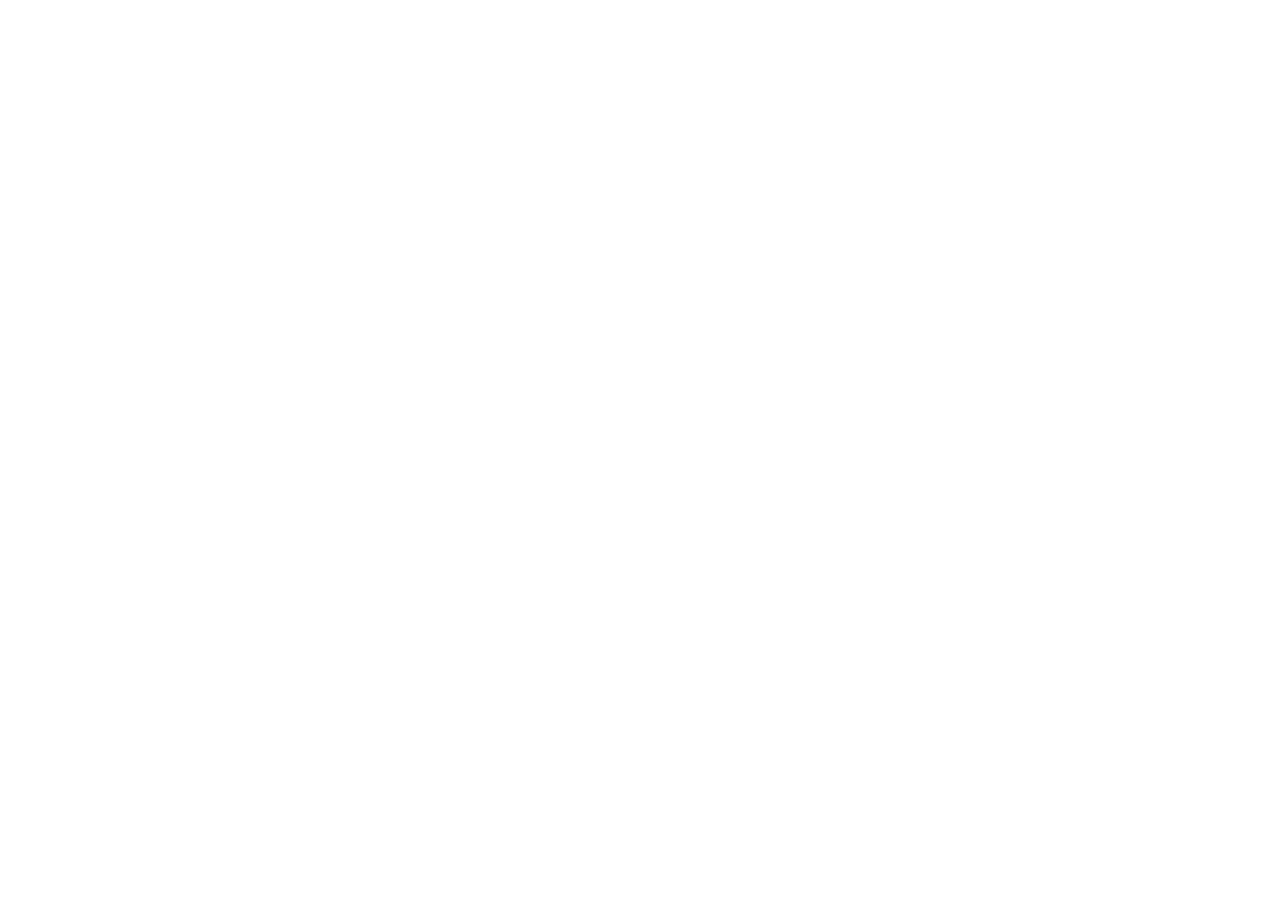
==== index.html @ e8ef4713 "Js" ====
<!DOCTYPE html>
<html lang="en">
<head>
    <meta charset="UTF-8">
    <meta http-equiv="X-UA-Compatible" content="IE=edge">
    <meta name="viewport" content="width=device-width, initial-scale=1.0">
    <title>Practicas.js</title>
</head>
<body>
    <script src="./Practica.js"></script>
</body>
</html>
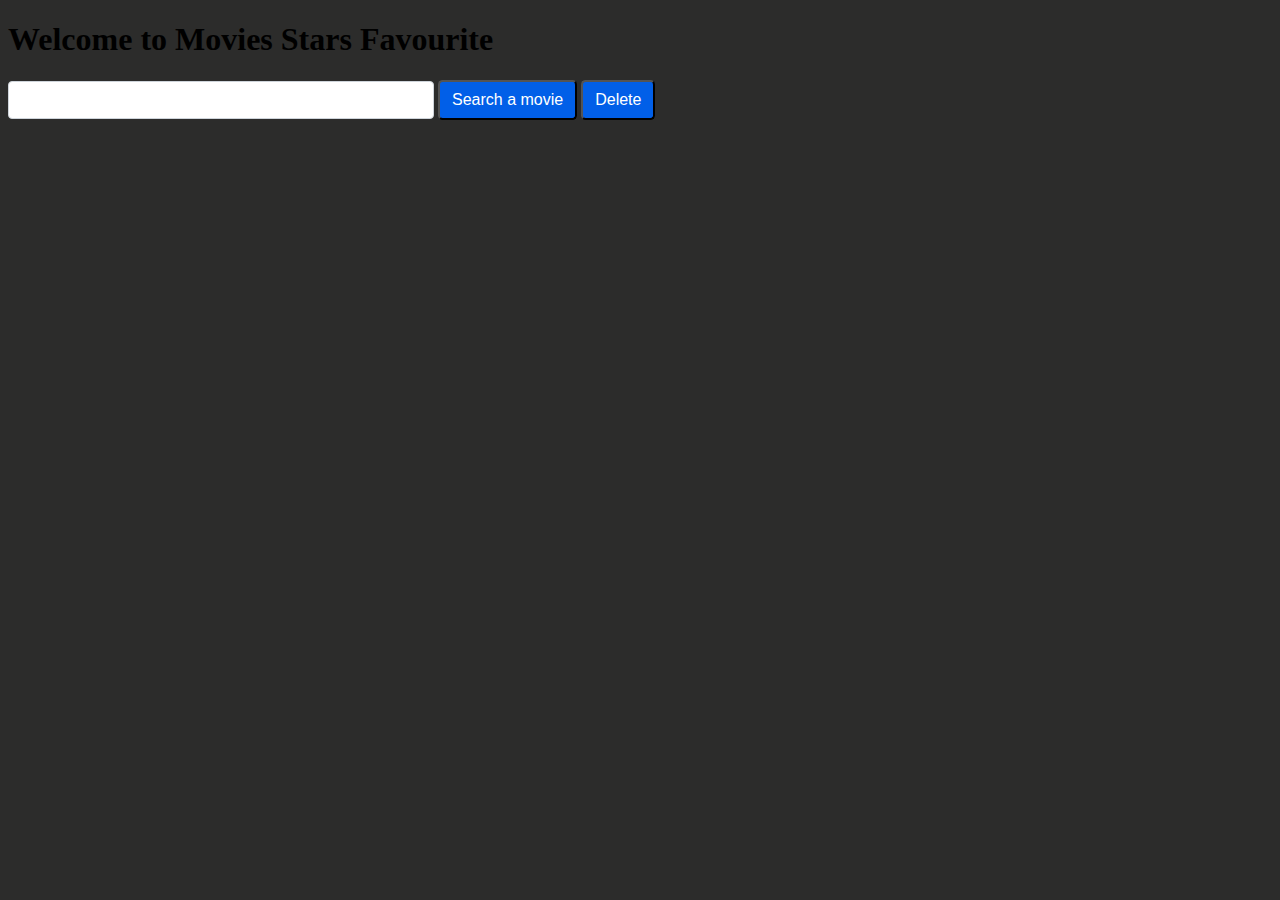
==== commit dec82a1c: "26/05" ====
--- a/index.html
+++ b/index.html
@@ -1,12 +1,49 @@
 <!DOCTYPE html>
 <html lang="en">
-<head>
-    <meta charset="UTF-8">
-    <meta http-equiv="X-UA-Compatible" content="IE=edge">
-    <meta name="viewport" content="width=device-width, initial-scale=1.0">
-    <title>Practicas.js</title>
-</head>
-<body>
-    <script src="./Practica.js"></script>
-</body>
+  <head>
+    <meta charset="UTF-8" />
+    <meta http-equiv="X-UA-Compatible" content="IE=edge" />
+    <meta name="viewport" content="width=device-width, initial-scale=1.0" />
+    <title>Movie Stars</title>
+    <link rel="stylesheet" href="./StyleFlow.css">
+  </head>
+  <script type="./script.js">
+    const buscarPelicula = () => {
+      const nombreDePelicula = document.getElementById("nombre_pelicula").value;
+
+      fetch(
+        `https://api.themoviedb.org/3/search/movie?api_key=af0e0a76ec3a39a7dc32e7f88e6e6968&language=en-US&query=${nombreDePelicula}&page=1&include_adult=false`,
+        {
+          method: "GET",
+          redirect: "follow",
+        }
+      )
+        .then((success) => success.json())
+        .then((data) => {
+          console.log(data.results);
+          for (const pelicula of data.results) {
+            let listItem = document.createElement("li");
+            listItem.appendChild(document.createElement("strong")).textContent =
+              pelicula.original_title;
+            document.getElementById("lista").appendChild(listItem);
+          }
+        })
+        .catch((error) => {
+          console.log(error);
+        });
+    };
+  </script>
+  <body>
+    <div>
+      
+      <div class="container">
+          <h1>Welcome to Movies Stars Favourite</h1>
+       <input id="nombre_pelicula"/>   
+      <button onClick="buscarPelicula()" id="search">Search a movie</button>
+      <button type="reset" id="delete">Delete</button>
+      </div>
+
+      <ul id="lista"></ul>
+    </div>
+  </body>
 </html>--- a/StyleFlow.css
+++ b/StyleFlow.css
@@ -0,0 +1,68 @@
+
+
+body {
+    background-color: #2C2C2B;
+}
+
+.form-group {
+    margin-bottom: 1rem;
+    display: inline-flex;
+}
+
+
+
+#nombre_pelicula {
+    width: 400px;
+    padding: .375rem .75rem;
+    font-size: 1rem;
+    font-weight: 400;
+    line-height: 1.5;
+    outline: none;
+    color: #495057;
+    background-color: #fff;
+    border: 1px solid #ced4da;
+    border-radius: .25rem;
+
+}
+
+#search {
+    color: #fff;
+    background-color: #015FE8;
+    outline: none;
+    min-height: 30px;
+    font-weight: 380;
+    text-align: center;
+    cursor: pointer;
+    padding: .375rem .75rem;
+    font-size: 1rem;
+    line-height: 1.5;
+    border-radius: .29rem;
+}
+
+#search:hover {
+    background-color: black;
+    color: red;
+    transition: ease-in .4s;
+    box-shadow: 2px 4px 13px -6px rgb(105, 244, 198);
+}
+
+#delete {
+    color: #fff;
+    background-color: #015FE8;
+    outline: none;
+    min-height: 30px;
+    font-weight: 380;
+    text-align: center;
+    cursor: pointer;
+    padding: .375rem .75rem;
+    font-size: 1rem;
+    line-height: 1.5;
+    border-radius: .29rem;
+}
+
+#delete:hover {
+    background-color: black;
+    color: red;
+    transition: ease-in .4s;
+    box-shadow: 2px 4px 13px -6px rgb(105, 244, 198);
+}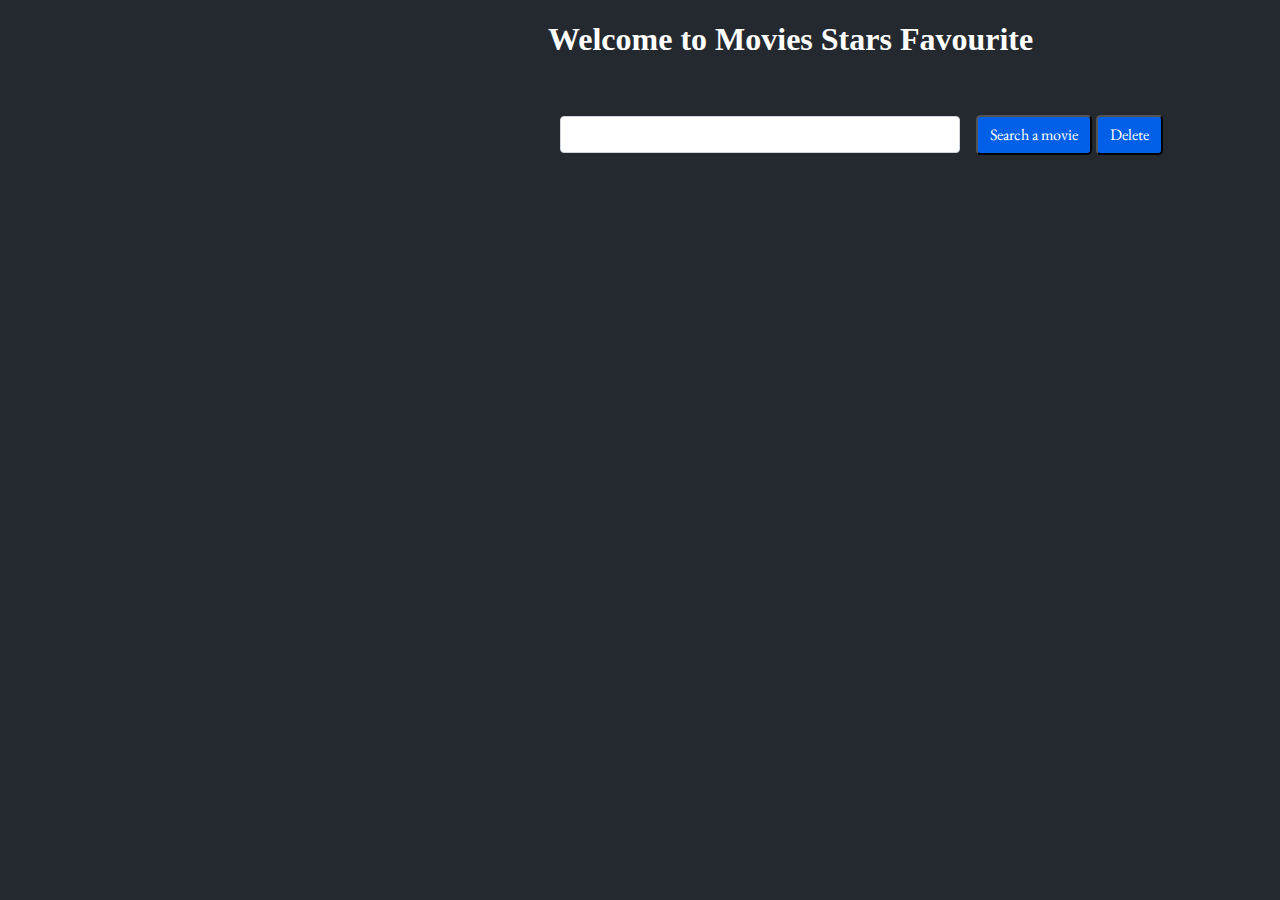
==== commit 1793b75d: "27" ====
--- a/index.html
+++ b/index.html
@@ -5,45 +5,23 @@
     <meta http-equiv="X-UA-Compatible" content="IE=edge" />
     <meta name="viewport" content="width=device-width, initial-scale=1.0" />
     <title>Movie Stars</title>
-    <link rel="stylesheet" href="./StyleFlow.css">
+    <link rel="stylesheet" href="StyleFlow.css">
   </head>
-  <script type="./script.js">
-    const buscarPelicula = () => {
-      const nombreDePelicula = document.getElementById("nombre_pelicula").value;
+  <body>
+    
+    <div class="container">
+      <h1>Welcome to Movies Stars Favourite</h1>
 
-      fetch(
-        `https://api.themoviedb.org/3/search/movie?api_key=af0e0a76ec3a39a7dc32e7f88e6e6968&language=en-US&query=${nombreDePelicula}&page=1&include_adult=false`,
-        {
-          method: "GET",
-          redirect: "follow",
-        }
-      )
-        .then((success) => success.json())
-        .then((data) => {
-          console.log(data.results);
-          for (const pelicula of data.results) {
-            let listItem = document.createElement("li");
-            listItem.appendChild(document.createElement("strong")).textContent =
-              pelicula.original_title;
-            document.getElementById("lista").appendChild(listItem);
-          }
-        })
-        .catch((error) => {
-          console.log(error);
-        });
-    };
-  </script>
-  <body>
-    <div>
-      
-      <div class="container">
-          <h1>Welcome to Movies Stars Favourite</h1>
-       <input id="nombre_pelicula"/>   
+    <form>
+      <div class="form-group">
+       <input id="nombre_pelicula"/>
+      </div>    
       <button onClick="buscarPelicula()" id="search">Search a movie</button>
-      <button type="reset" id="delete">Delete</button>
-      </div>
-
+      <button type="reset" id="delet">Delete</button>
+    </form>
       <ul id="lista"></ul>
     </div>
+
+    <script src="script.js"></script>
   </body>
 </html>--- a/StyleFlow.css
+++ b/StyleFlow.css
@@ -1,19 +1,34 @@
+@import url('https://fonts.googleapis.com/css2?family=EB+Garamond&display=swap');
+
+
+* {
+    box-sizing: border-box;
+    font-family: Century Gothic;
+}
 
 
 body {
-    background-color: #2C2C2B;
+    background-color: #24292f;
+    font-family: 'EB Garamond', serif;
+    color: #fff;
 }
+
+
 
 .form-group {
     margin-bottom: 1rem;
     display: inline-flex;
 }
 
+.form-group,#nombre_pelicula {
+    margin-top: .75rem;
+    padding: .75rem;
 
+}
 
 #nombre_pelicula {
     width: 400px;
-    padding: .375rem .75rem;
+    padding: .355rem .55rem;
     font-size: 1rem;
     font-weight: 400;
     line-height: 1.5;
@@ -22,8 +37,13 @@
     background-color: #fff;
     border: 1px solid #ced4da;
     border-radius: .25rem;
+}
 
+
+#search,.container {
+    padding-left: 60vh;
 }
+
 
 #search {
     color: #fff;
@@ -37,6 +57,7 @@
     font-size: 1rem;
     line-height: 1.5;
     border-radius: .29rem;
+    font-family: 'EB Garamond', serif;
 }
 
 #search:hover {
@@ -46,7 +67,7 @@
     box-shadow: 2px 4px 13px -6px rgb(105, 244, 198);
 }
 
-#delete {
+#delet {
     color: #fff;
     background-color: #015FE8;
     outline: none;
@@ -58,9 +79,10 @@
     font-size: 1rem;
     line-height: 1.5;
     border-radius: .29rem;
+    font-family: 'EB Garamond', serif;
 }
 
-#delete:hover {
+#delet:hover {
     background-color: black;
     color: red;
     transition: ease-in .4s;
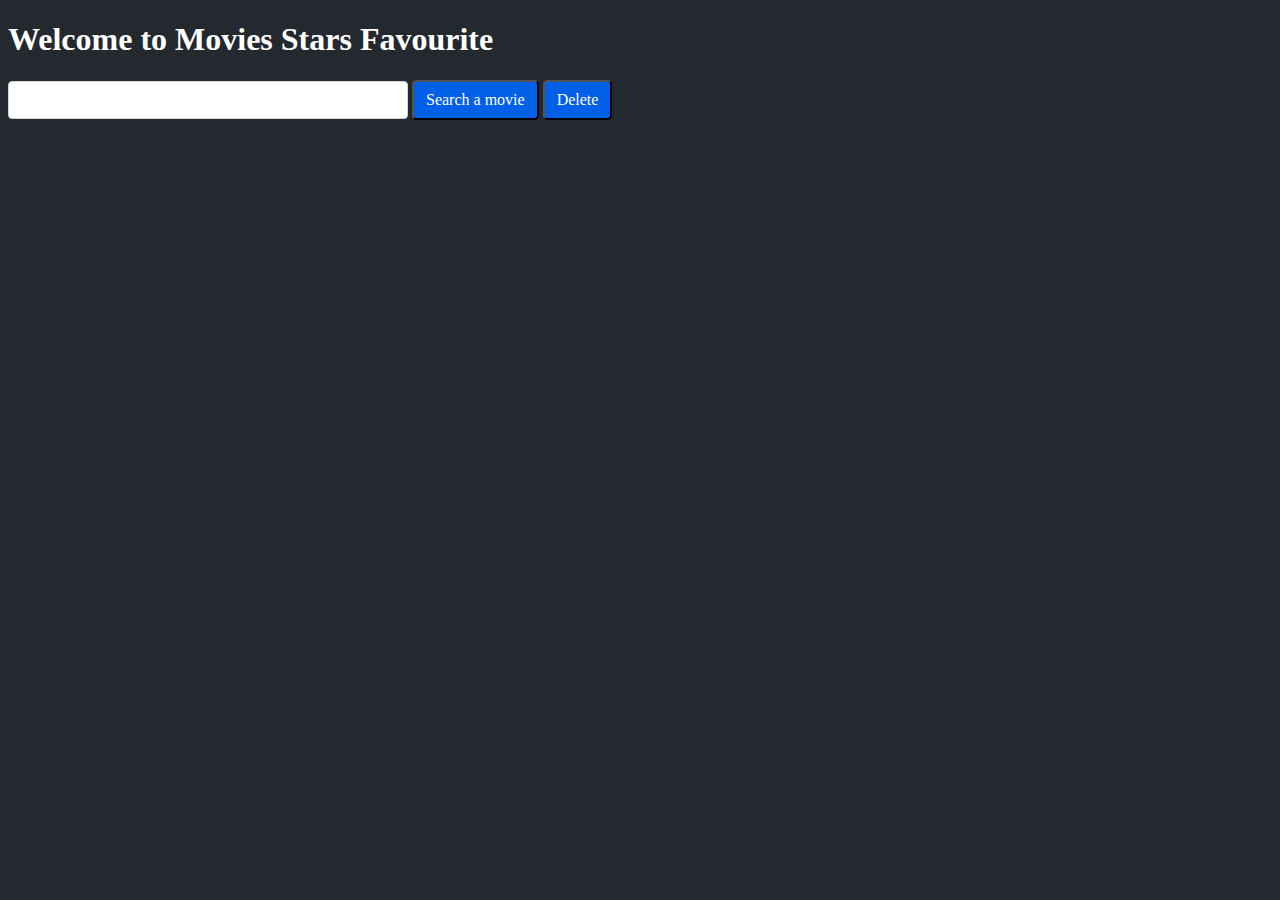
==== commit aea65662: "Final changes" ====
--- a/index.html
+++ b/index.html
@@ -11,17 +11,13 @@
     
     <div class="container">
       <h1>Welcome to Movies Stars Favourite</h1>
-
-    <form>
-      <div class="form-group">
-       <input id="nombre_pelicula"/>
-      </div>    
+      <input id="nombre_pelicula"> 
       <button onClick="buscarPelicula()" id="search">Search a movie</button>
-      <button type="reset" id="delet">Delete</button>
-    </form>
-      <ul id="lista"></ul>
+      <button type="reset" id="delete">Delete</button>
     </div>
 
-    <script src="script.js"></script>
+    <div id="lista"></div>
+
+  <script src="script.js"></script>
   </body>
 </html>--- a/StyleFlow.css
+++ b/StyleFlow.css
@@ -1,11 +1,9 @@
 @import url('https://fonts.googleapis.com/css2?family=EB+Garamond&display=swap');
 
-
-* {
+*{
     box-sizing: border-box;
     font-family: Century Gothic;
 }
-
 
 body {
     background-color: #24292f;
@@ -13,22 +11,16 @@
     color: #fff;
 }
 
-
-
 .form-group {
     margin-bottom: 1rem;
     display: inline-flex;
 }
 
-.form-group,#nombre_pelicula {
-    margin-top: .75rem;
-    padding: .75rem;
 
-}
 
 #nombre_pelicula {
     width: 400px;
-    padding: .355rem .55rem;
+    padding: .375rem .75rem;
     font-size: 1rem;
     font-weight: 400;
     line-height: 1.5;
@@ -37,13 +29,8 @@
     background-color: #fff;
     border: 1px solid #ced4da;
     border-radius: .25rem;
+
 }
-
-
-#search,.container {
-    padding-left: 60vh;
-}
-
 
 #search {
     color: #fff;
@@ -57,7 +44,6 @@
     font-size: 1rem;
     line-height: 1.5;
     border-radius: .29rem;
-    font-family: 'EB Garamond', serif;
 }
 
 #search:hover {
@@ -67,7 +53,7 @@
     box-shadow: 2px 4px 13px -6px rgb(105, 244, 198);
 }
 
-#delet {
+#delete {
     color: #fff;
     background-color: #015FE8;
     outline: none;
@@ -79,12 +65,36 @@
     font-size: 1rem;
     line-height: 1.5;
     border-radius: .29rem;
-    font-family: 'EB Garamond', serif;
 }
 
-#delet:hover {
+#delete:hover {
     background-color: black;
     color: red;
     transition: ease-in .4s;
     box-shadow: 2px 4px 13px -6px rgb(105, 244, 198);
+}
+
+#lista {
+    width: 100%;
+    height: 100%;
+}
+
+.tarjeta {
+
+}
+
+.contenedorimg {
+
+}
+
+.imagen {
+    
+}
+
+.titulo {
+
+}
+
+.descripcion {
+
 }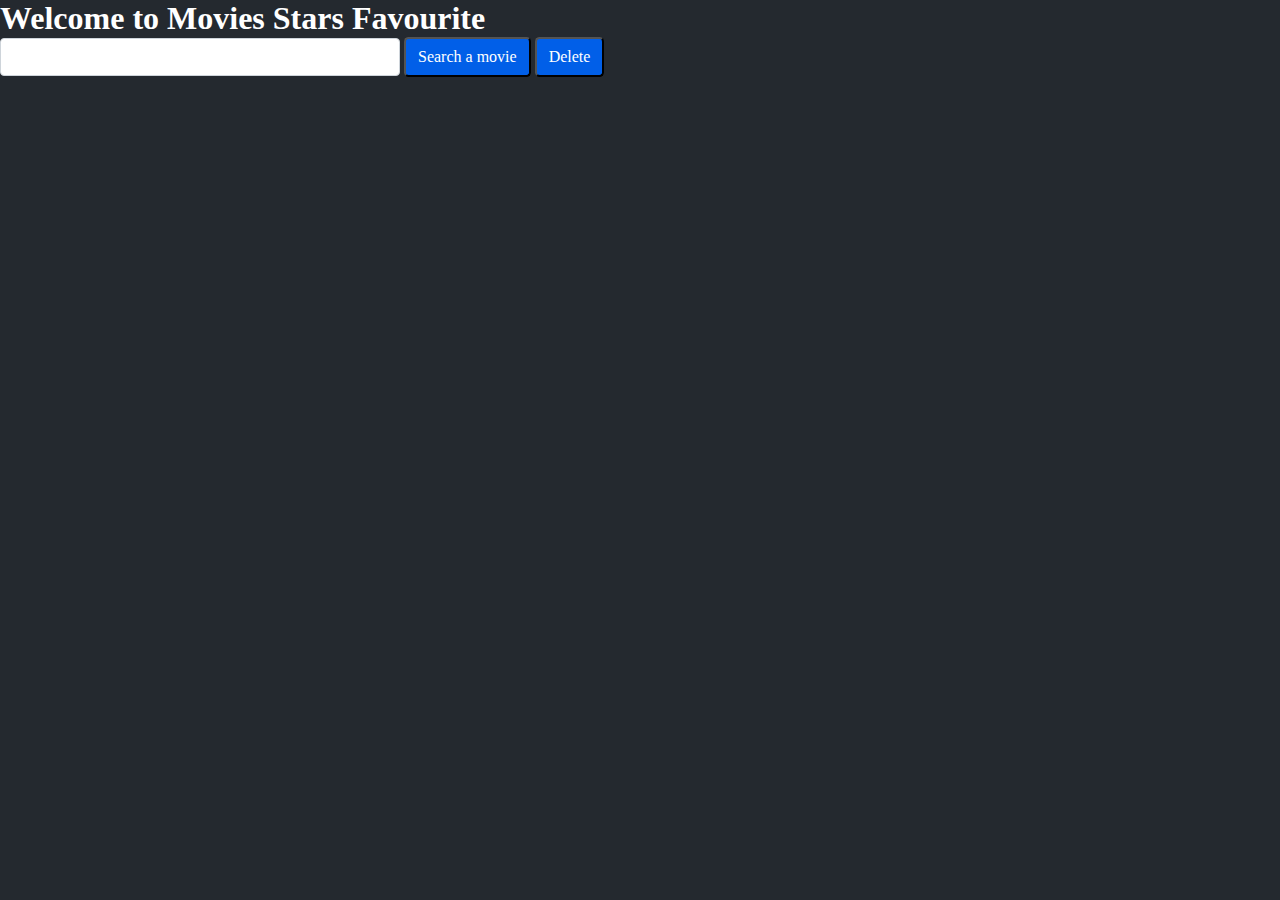
==== commit af04e3ee: "31/05" ====
--- a/index.html
+++ b/index.html
@@ -13,7 +13,7 @@
       <h1>Welcome to Movies Stars Favourite</h1>
       <input id="nombre_pelicula"> 
       <button onClick="buscarPelicula()" id="search">Search a movie</button>
-      <button type="reset" id="delete">Delete</button>
+      <button type="submit" id="delete">Delete</button>
     </div>
 
     <div id="lista"></div>
--- a/StyleFlow.css
+++ b/StyleFlow.css
@@ -1,6 +1,8 @@
 @import url('https://fonts.googleapis.com/css2?family=EB+Garamond&display=swap');
 
 *{
+    margin: 0;
+    padding: 0;
     box-sizing: border-box;
     font-family: Century Gothic;
 }
@@ -80,7 +82,8 @@
 }
 
 .tarjeta {
-
+    display: flexbox;
+    justify-content: center;
 }
 
 .contenedorimg {
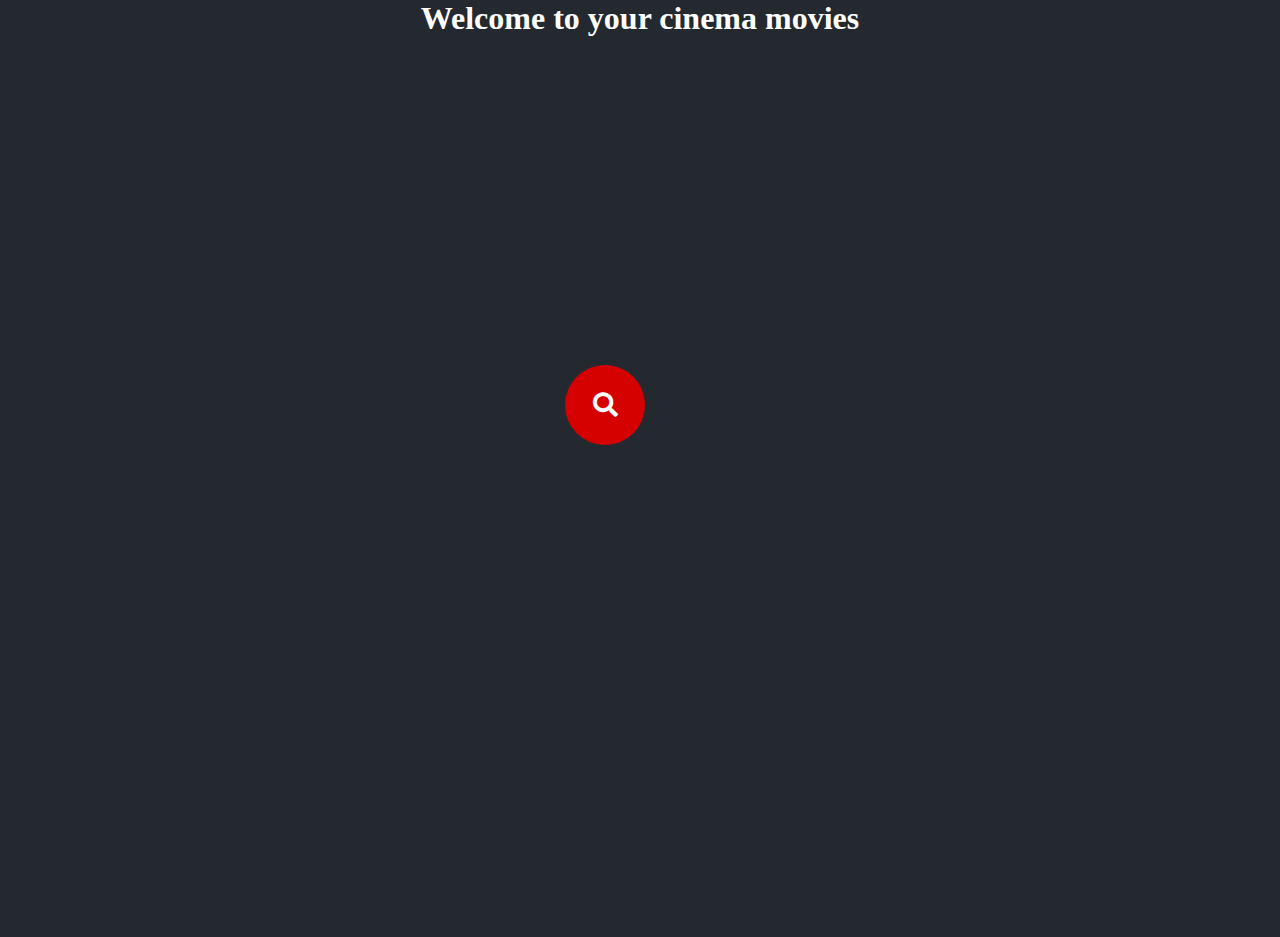
==== commit 0b9e57f0: "xD" ====
--- a/index.html
+++ b/index.html
@@ -1,19 +1,23 @@
-<!DOCTYPE html>
 <html lang="en">
   <head>
     <meta charset="UTF-8" />
-    <meta http-equiv="X-UA-Compatible" content="IE=edge" />
-    <meta name="viewport" content="width=device-width, initial-scale=1.0" />
+    <meta http-equiv="X-UA-Compatible" content="IE=edge"/>
+    <meta name="viewport" content="width=device-width, initial-scale=0.86"/>
     <title>Movie Stars</title>
     <link rel="stylesheet" href="StyleFlow.css">
+    <link rel="stylesheet" href="https://use.fontawesome.com/releases/v5.6.3/css/all.css">
   </head>
   <body>
-    
-    <div class="container">
-      <h1>Welcome to Movies Stars Favourite</h1>
-      <input id="nombre_pelicula"> 
-      <button onClick="buscarPelicula()" id="search">Search a movie</button>
-      <button type="submit" id="delete">Delete</button>
+    <div class="contenedor">
+      <div>
+        <h1>Welcome to your cinema movies</h1>
+      </div>
+      <div class="clase">
+      <input type="text" placeholder="Search your movie favourite"> 
+       <div class="btn">
+        <i onclick="buscarPelicula()" class="fa fa-search"></i>
+       </div>
+      </div>
     </div>
 
     <div id="lista"></div>
--- a/StyleFlow.css
+++ b/StyleFlow.css
@@ -1,80 +1,77 @@
-@import url('https://fonts.googleapis.com/css2?family=EB+Garamond&display=swap');
-
 *{
     margin: 0;
     padding: 0;
     box-sizing: border-box;
-    font-family: Century Gothic;
 }
 
 body {
+    display: flex;
+    flex-direction: column;
+    align-items: center;
     background-color: #24292f;
-    font-family: 'EB Garamond', serif;
     color: #fff;
 }
 
-.form-group {
-    margin-bottom: 1rem;
-    display: inline-flex;
+.clase {
+    position: absolute;
+    left: 48%;
+    top: 45%;
+    transform: translate(-50%,-50%);
+    padding: 10px;
+}
+
+input {
+    outline: none;
+    box-sizing: border-box;
+    height: 60px;
+    width: 0;
+    padding: 0 20px;
+    color: black;
+    border-radius: 50px;
+    font-size: 20px;
+    border: 1px solid #D50000;
+    transition: all .7s ease;
+}
+
+::placeholder {
+    color: grey;
+}
+
+.btn {
+    position: absolute;
+    right: 0;
+    top: 0;
+    width: 80px;
+    height: 80px;
+    background: #D50000;
+    line-height: 80px;
+    border-radius: 50%;
+    text-align: center;
+    cursor: pointer;
+    transition: .5s;
+}
+
+.btn i {
+    font-size: 25px;
+    color: white;
+    line-height: 80px;
+    transition: all .7s ease;
+}
+
+.clase:hover input {
+    width: 450px;
+}
+
+.clase:hover i {
+    transform: rotate(-360deg);
+}
+
+.btn:hover {
+    background: #cc0000;
 }
 
 
 
-#nombre_pelicula {
-    width: 400px;
-    padding: .375rem .75rem;
-    font-size: 1rem;
-    font-weight: 400;
-    line-height: 1.5;
-    outline: none;
-    color: #495057;
-    background-color: #fff;
-    border: 1px solid #ced4da;
-    border-radius: .25rem;
-
-}
-
-#search {
-    color: #fff;
-    background-color: #015FE8;
-    outline: none;
-    min-height: 30px;
-    font-weight: 380;
-    text-align: center;
-    cursor: pointer;
-    padding: .375rem .75rem;
-    font-size: 1rem;
-    line-height: 1.5;
-    border-radius: .29rem;
-}
-
-#search:hover {
-    background-color: black;
-    color: red;
-    transition: ease-in .4s;
-    box-shadow: 2px 4px 13px -6px rgb(105, 244, 198);
-}
-
-#delete {
-    color: #fff;
-    background-color: #015FE8;
-    outline: none;
-    min-height: 30px;
-    font-weight: 380;
-    text-align: center;
-    cursor: pointer;
-    padding: .375rem .75rem;
-    font-size: 1rem;
-    line-height: 1.5;
-    border-radius: .29rem;
-}
-
-#delete:hover {
-    background-color: black;
-    color: red;
-    transition: ease-in .4s;
-    box-shadow: 2px 4px 13px -6px rgb(105, 244, 198);
-}
 
 #lista {
     width: 100%;
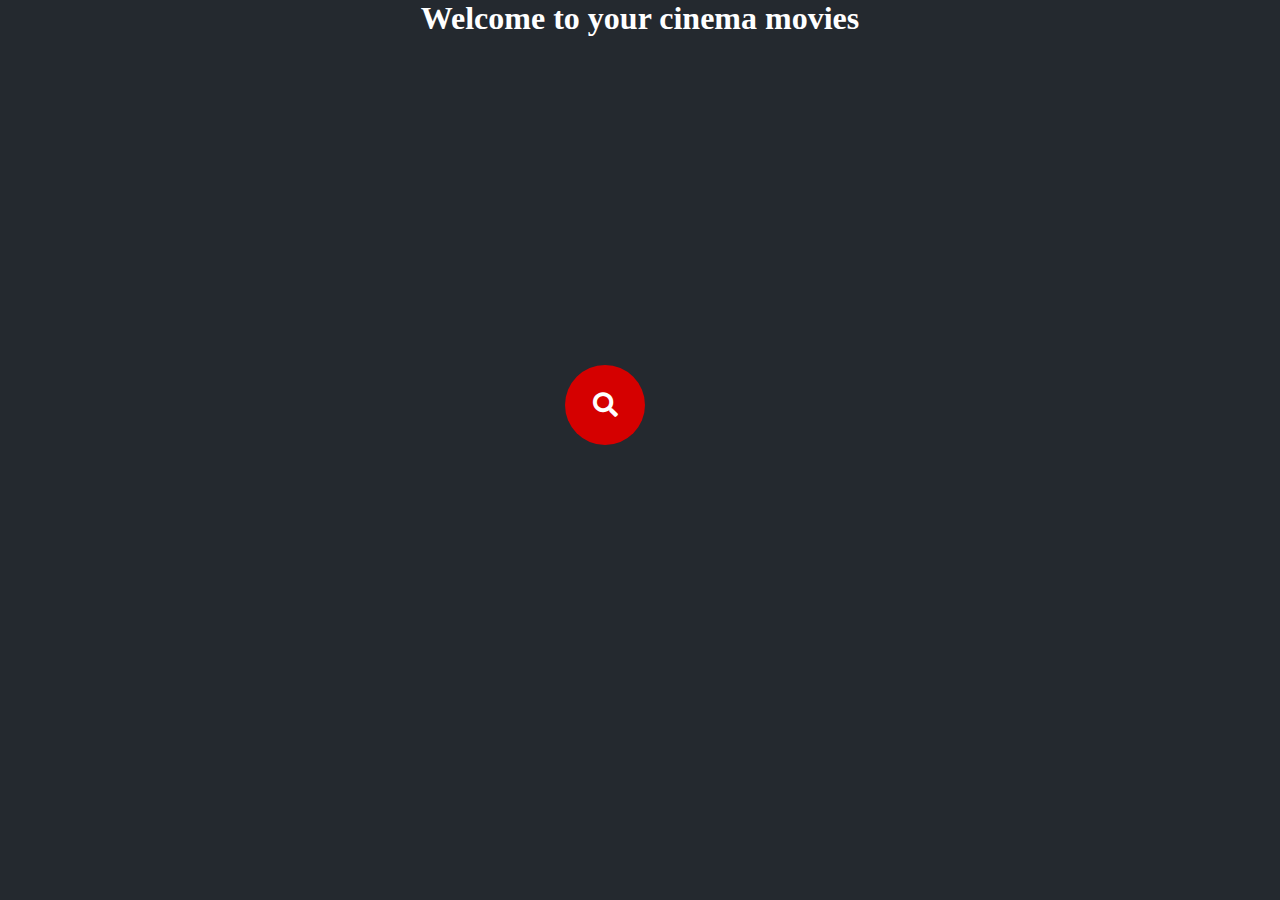
==== commit be3f28f6: "01/06" ====
--- a/index.html
+++ b/index.html
@@ -1,3 +1,4 @@
+<!DOCTYPE html>
 <html lang="en">
   <head>
     <meta charset="UTF-8" />
@@ -13,9 +14,9 @@
         <h1>Welcome to your cinema movies</h1>
       </div>
       <div class="clase">
-      <input type="text" placeholder="Search your movie favourite"> 
+      <input type="text" id="buscador" placeholder="Search your movie favourite"> 
        <div class="btn">
-        <i onclick="buscarPelicula()" class="fa fa-search"></i>
+        <i onClick="buscarPelicula()" class="fa fa-search"></i>
        </div>
       </div>
     </div>
--- a/StyleFlow.css
+++ b/StyleFlow.css
@@ -32,6 +32,7 @@
     border: 1px solid #D50000;
     transition: all .7s ease;
 }
+
 
 ::placeholder {
     color: grey;
@@ -74,8 +75,11 @@
 
 
 #lista {
-    width: 100%;
-    height: 100%;
+    display: flex;
+    flex-direction: row;
+    box-sizing: content-box;
+    animation: both;
+   
 }
 
 .tarjeta {
